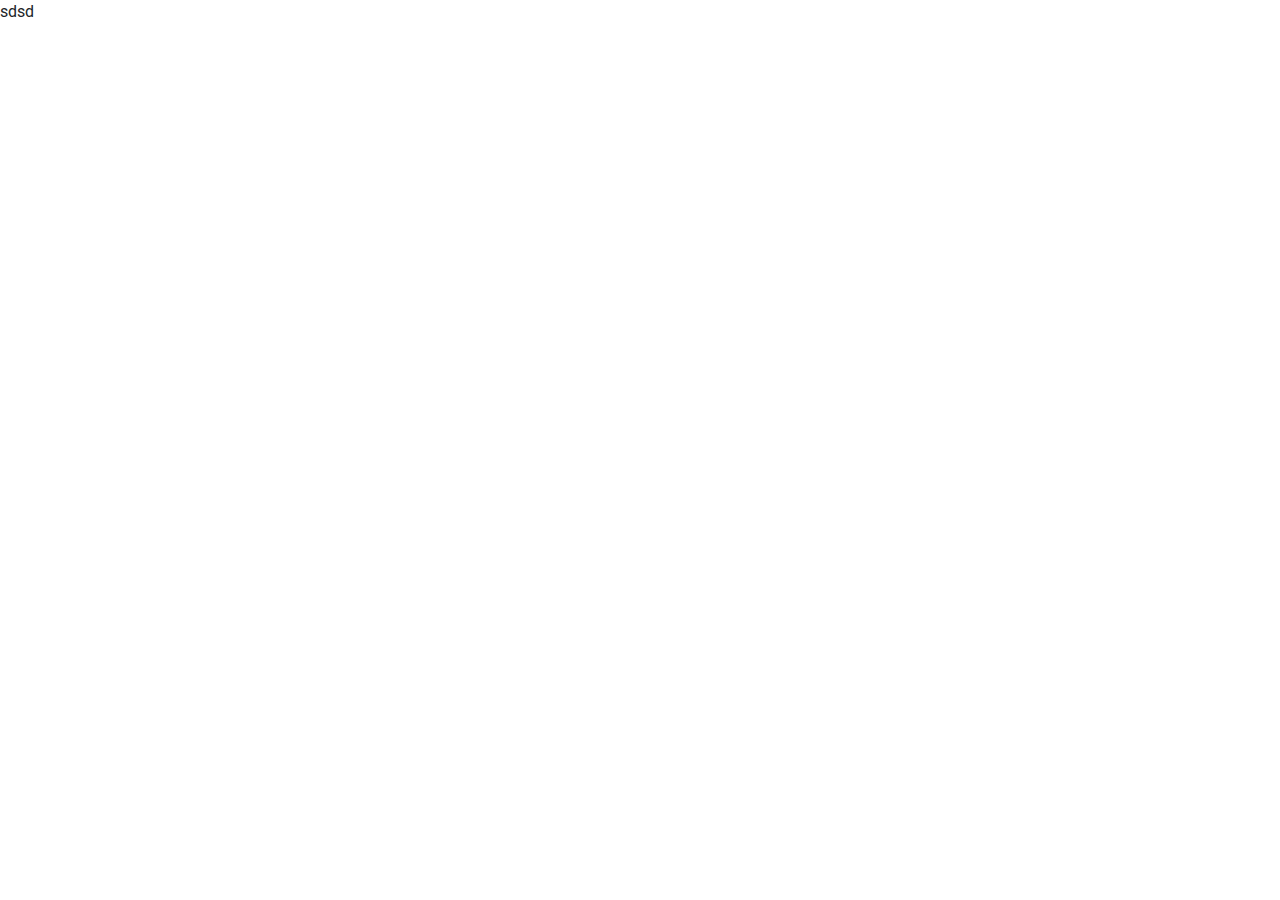
==== src/index.html @ ce0ea6d9 "new" ====
<!DOCTYPE html>
<html lang="en">
<head>
   <meta charset="UTF-8">
   <meta http-equiv="X-UA-Compatible" content="IE=edge">
   <meta name="viewport" content="width=device-width, initial-scale=1.0">
   <link rel="stylesheet" href="css/fonts.css">
   <link rel="stylesheet" href="css/bootstrap-reboot.min.css">
   <link rel="stylesheet" href="css/style.css">

   <title>Document</title>
</head>
<body>
   sdsd
</body>
</html>
---- src/css/fonts.css ----
@font-face {
   font-family: 'Roboto';
   src: url(../fonts/Roboto-Thin.eot);
   src: url(../fonts/Roboto-Thin.eot?#iefix) format('embedded-opentype'),
   url(../fonts/Roboto-Thin.woff) format('woff'),
   url(../fonts/Roboto-Thin.ttf) format('truetype');
   font-weight: 100;
   font-style: normal;
   }

   @font-face {
   font-family: 'Roboto';
   src: url(../fonts/Roboto-Light.eot);
   src: url(../fonts/Roboto-Light.eot?#iefix) format('embedded-opentype'),
   url(../fonts/Roboto-Light.woff) format('woff'),
   url(../fonts/Roboto-Light.ttf) format('truetype');
   font-weight: 300;
   font-style: normal;
   }

   @font-face {
   font-family: 'Roboto';
   src: url(../fonts/Roboto-Regular.eot);
   src: url(../fonts/Roboto-Regular.eot?#iefix) format('embedded-opentype'),
   url(../fonts/Roboto-Regular.woff) format('woff'),
   url(../fonts/Roboto-Regular.ttf) format('truetype');
   font-weight: 400;
   font-style: normal;
   }

   @font-face {
   font-family: 'Roboto';
   src: url(../fonts/Roboto-Black.eot);
   src: url(../fonts/Roboto-Black.eot?#iefix) format('embedded-opentype'),
   url(../fonts/Roboto-Black.woff) format('woff'),
   url(../fonts/Roboto-Black.ttf) format('truetype');
   font-weight: 900;
   font-style: normal;
   }

   @font-face {
   font-family: 'Roboto';
   src: url(../fonts/Roboto-Bold.eot);
   src: url(../fonts/Roboto-Bold.eot?#iefix) format('embedded-opentype'),
   url(../fonts/Roboto-Bold.woff) format('woff'),
   url(../fonts/Roboto-Bold.ttf) format('truetype');
   font-weight: 700;
   font-style: normal;
   }
---- src/css/style.css ----
body {
   font-family: 'Roboto', sans-serif;
   
}

p {
   font-weight: 100;
}
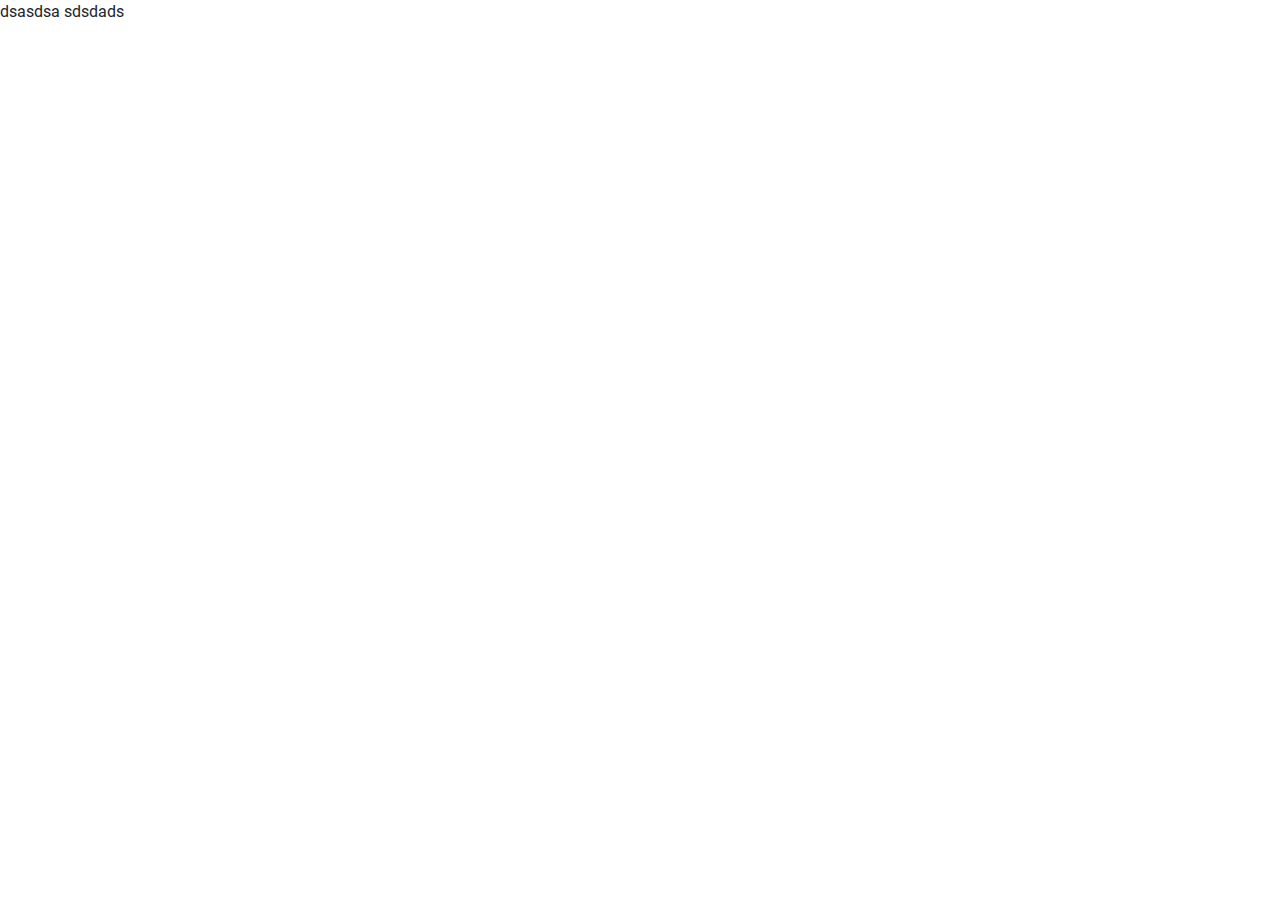
==== commit 720e842d: "master" ====
--- a/src/index.html
+++ b/src/index.html
@@ -10,7 +10,7 @@
 
    <title>Document</title>
 </head>
-<body>
-   sdsd
+<body>dsasdsa
+   sdsdads
 </body>
 </html>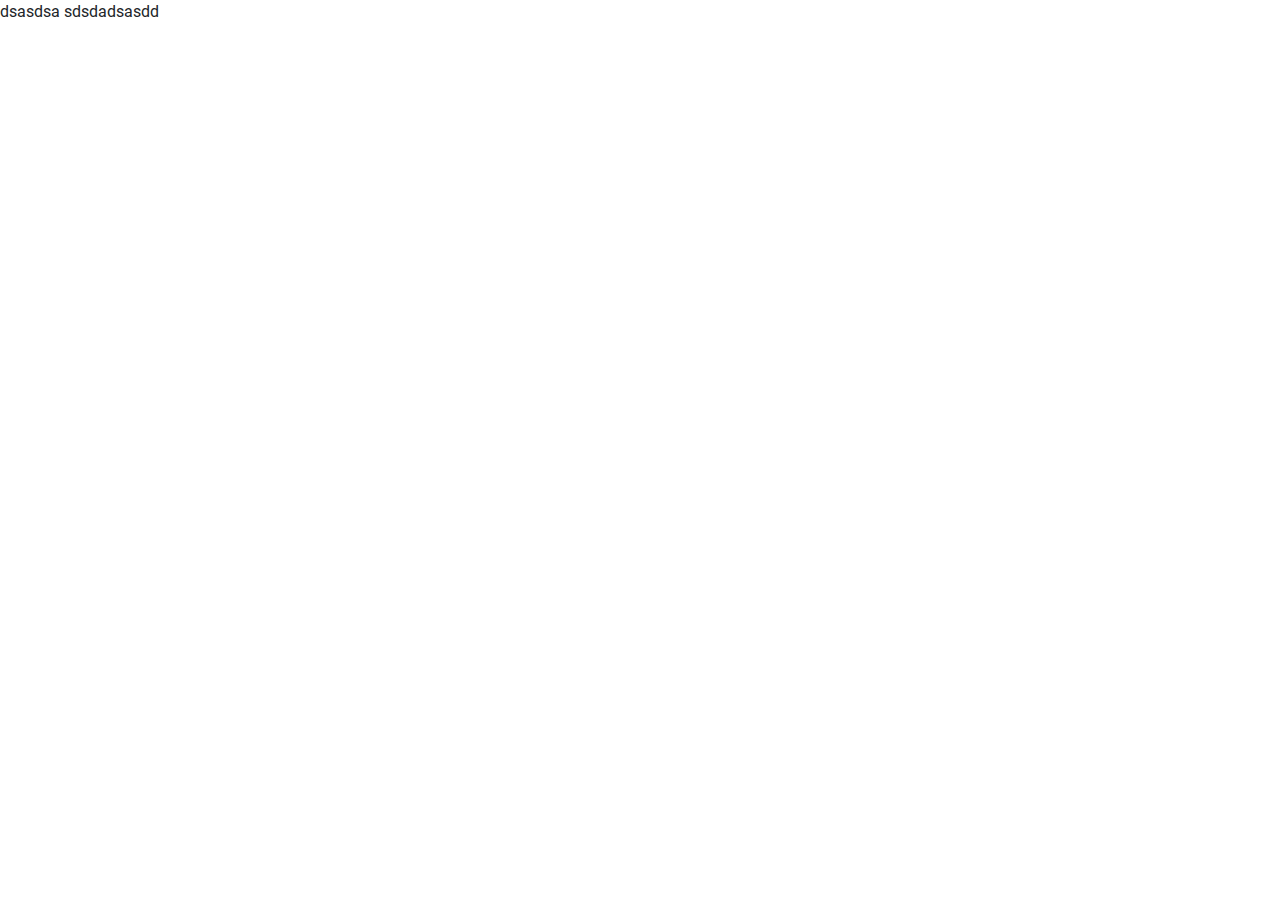
==== commit e9476af6: "master" ====
--- a/src/index.html
+++ b/src/index.html
@@ -11,6 +11,6 @@
    <title>Document</title>
 </head>
 <body>dsasdsa
-   sdsdads
+   sdsdadsasdd
 </body>
 </html>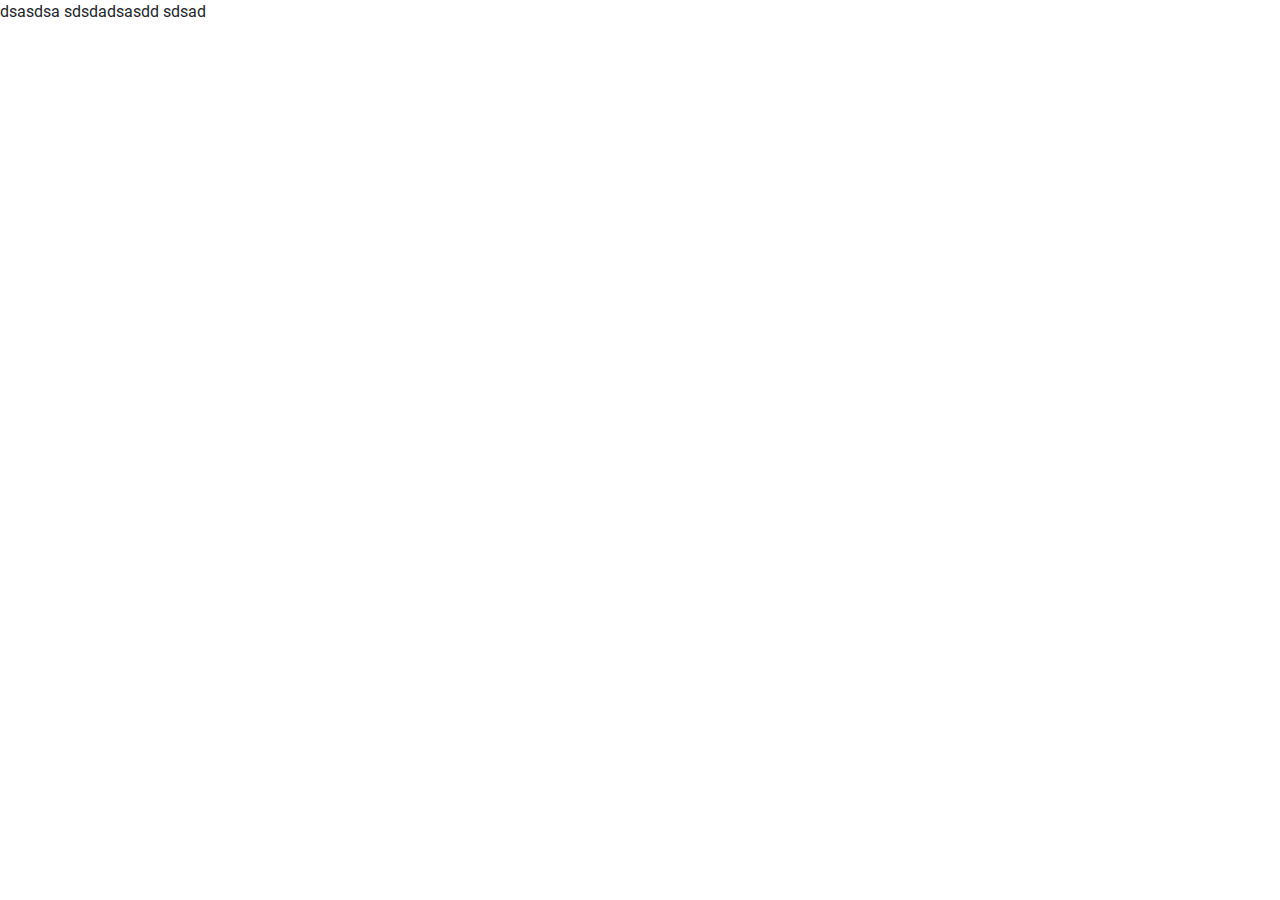
==== commit 2eef94ee: "master" ====
--- a/src/index.html
+++ b/src/index.html
@@ -11,6 +11,6 @@
    <title>Document</title>
 </head>
 <body>dsasdsa
-   sdsdadsasdd
+   sdsdadsasdd sdsad
 </body>
 </html>